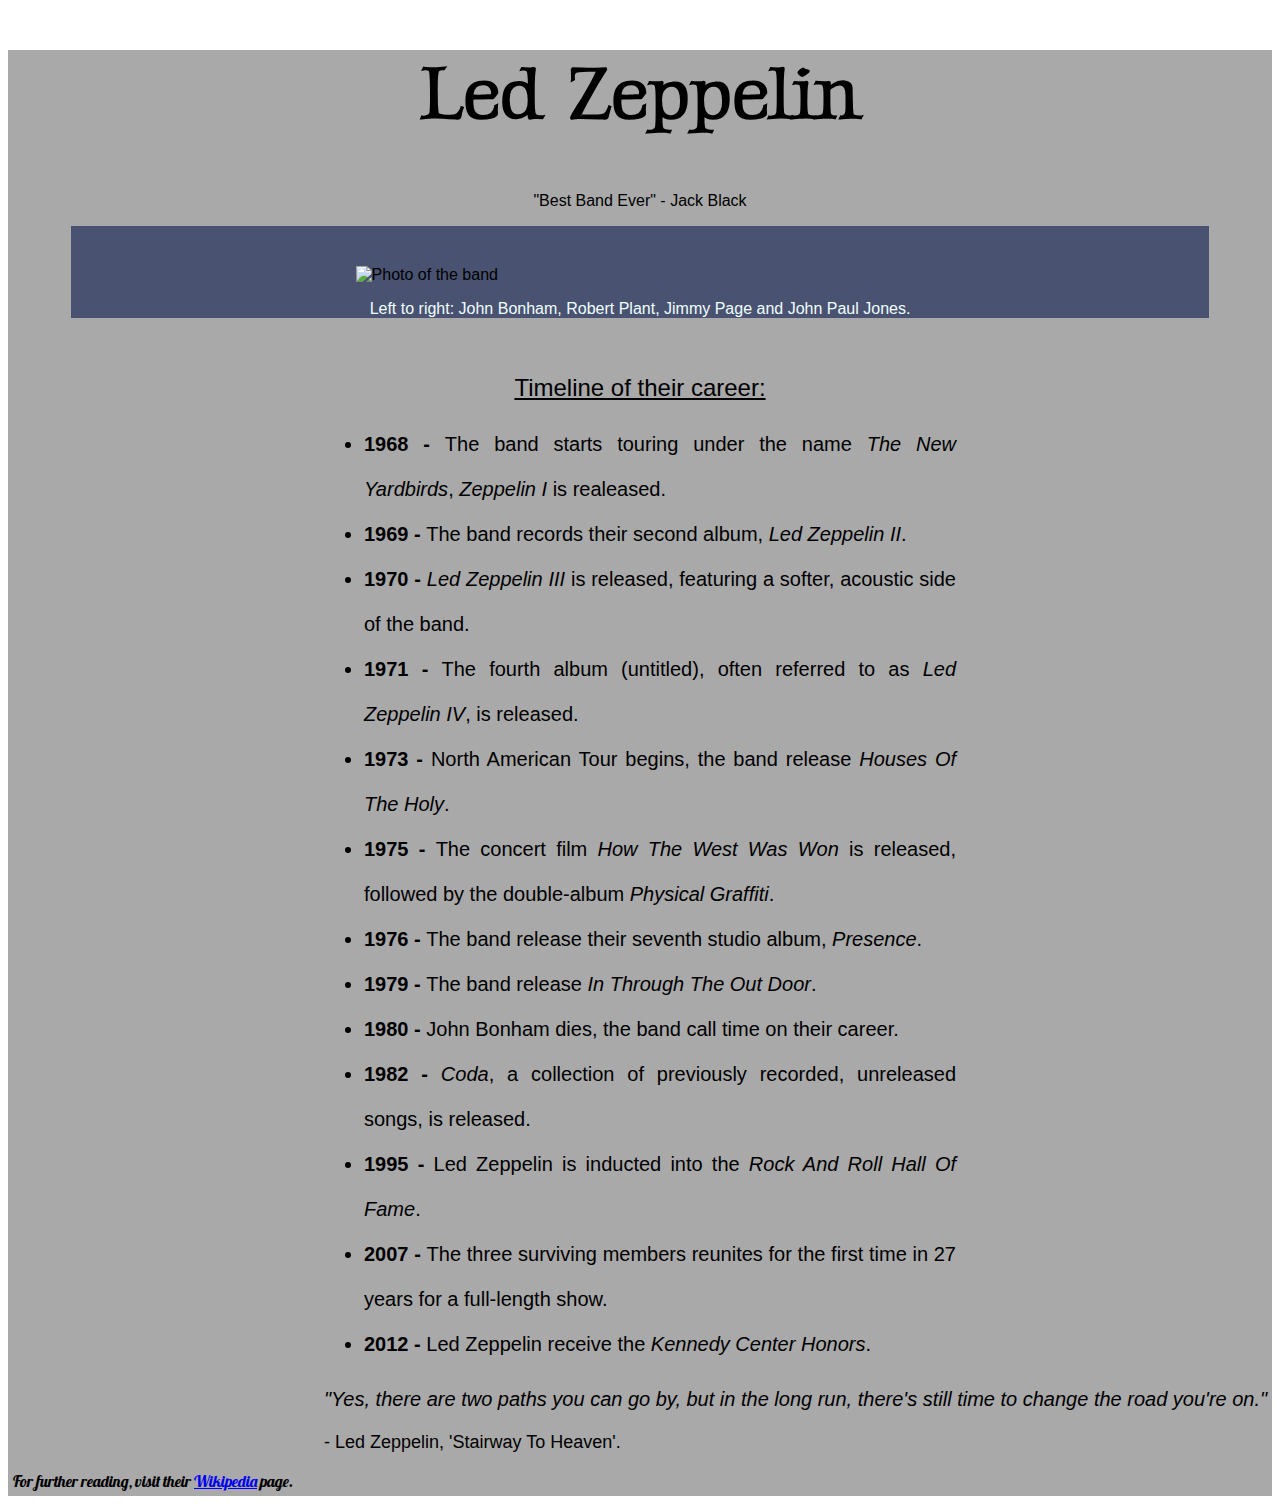
==== index.html @ 07f4b757 "Rename Tribute-Page.html to index.html" ====
<!DOCTYPE html>
<html lang="en">

<link rel="stylesheet" href="tribute.css">
<link href="https://fonts.googleapis.com/css2?family=Gideon+Roman&family=Lobster&display=swap" rel="stylesheet">

<head>
    <meta charset="UTF-8" />
    <meta http-equiv="X-UA-Compatible" content="IE=edge" />
    <meta name="viewport" content="width=device-width, initial-scale=1.0" />
    <title>Tribute Page</title>
</head>

<body id="main">
    <div id="body-div">
        <h1 id="title">Led Zeppelin</h1>
        <p id="tribute-info">"Best Band Ever" - Jack Black</p>
        <div id="img-div">
            <img id="image"
                src="https://media.pitchfork.com/photos/5cd2e98393a536660f1ed572/4:3/w_2000,h_1500,c_limit/Led-Zeppelin.jpg"
                alt="Photo of the band">
            <p id="img-caption">Left to right: John Bonham, Robert Plant, Jimmy Page and John Paul Jones.</p>
        </div>
        <div id="timeline-div">
            <h2 id="timeline-heading"><u>Timeline of their career:</u></h2>
            <ul id="timeline-list">
                <li><strong>1968 - </strong>The band starts touring under the name <i>The New Yardbirds</i>, <i>Zeppelin
                        I</i> is realeased.</li>
                <li><strong>1969 - </strong>The band records their second album, <i>Led Zeppelin II</i>.</li>
                <li><strong>1970 - </strong><i>Led Zeppelin III</i> is released, featuring a softer, acoustic side of
                    the band.</li>
                <li><strong>1971 - </strong>The fourth album (untitled), often referred to as <i>Led Zeppelin IV</i>, is
                    released.</li>
                <li><strong>1973 - </strong>North American Tour begins, the band release <i>Houses Of The Holy</i>.</li>
                <li><strong>1975 - </strong>The concert film <i>How The West Was Won</i> is released, followed by the
                    double-album <i>Physical Graffiti</i>.</li>
                <li><strong>1976 - </strong>The band release their seventh studio album, <i>Presence</i>.</li>
                <li><strong>1979 - </strong>The band release <i>In Through The Out Door</i>.</li>
                <li><strong>1980 - </strong>John Bonham dies, the band call time on their career.</li>
                <li><strong>1982 - </strong><i>Coda</i>, a collection of previously recorded, unreleased songs, is
                    released.</li>
                <li><strong>1995 - </strong>Led Zeppelin is inducted into the <i>Rock And Roll Hall Of Fame</i>.</li>
                <li><strong>2007 - </strong>The three surviving members reunites for the first time in 27 years for a
                    full-length show.</li>
                <li><strong>2012 - </strong>Led Zeppelin receive the <i>Kennedy Center Honors</i>.</li>
            </ul>
            <p id="quote"><i>"Yes, there are two paths you can go by, but in the long run, there's still time to change
                    the
                    road you're on."</i></p>
            <p style="font-size: 18px;"> - Led Zeppelin, 'Stairway To Heaven'.</p>
        </div>
        <p id="footer">For further reading, visit their <a class="tribute-link" target="_blank"
                href="https://en.wikipedia.org/wiki/Led_Zeppelin">Wikipedia</a> page.</p>
    </div>
</body>

</html>
---- tribute.css ----
.tribute-link:hover {
  background-color: brown;
  color: goldenrod;
}
#body-div {
  font-family: "Lucida Sans", "Lucida Sans Regular", "Lucida Grande",
    "Lucida Sans Unicode", Verdana, sans-serif;
  height: 100%;
  background-color: darkgray;
  position: relative;
  margin: auto;
}
#title {
  font-family: "Gideon Roman", Georgia, Times, "Times New Roman", serif;
  font-weight: 800;
  font-size: 75px;
  text-align: center;
}
#tribute-info {
  text-align: center;
}
#image {
  width: 50%;
  height: 40%;
  position: relative;
  margin-left: 25%;
  margin-right: 25%;
}
#img-div {
  width: 90%;
  background-color: #495371;
  position: relative;
  margin: auto;
  padding-top: 40px;
}
#img-caption {
  color: azure;
  text-align: center;
  margin-bottom: 5%;
}
#timeline-heading {
  text-align: center;
  font-weight: 400;
}
#timeline-div {
  width: 50%;
  position: relative;
  margin-left: 25%;
  margin-right: 25%;
}
#timeline-list {
  text-align: justify;
  font-size: 20px;
  line-height: 45px;
}
#quote {
  width: 1000px;
  font-size: 20px;
  line-height: 25px;
}
#footer {
  font-family: "Lobster", sans-serif;
  position: relative;
  padding-bottom: 5px;
  padding-left: 5px;
}
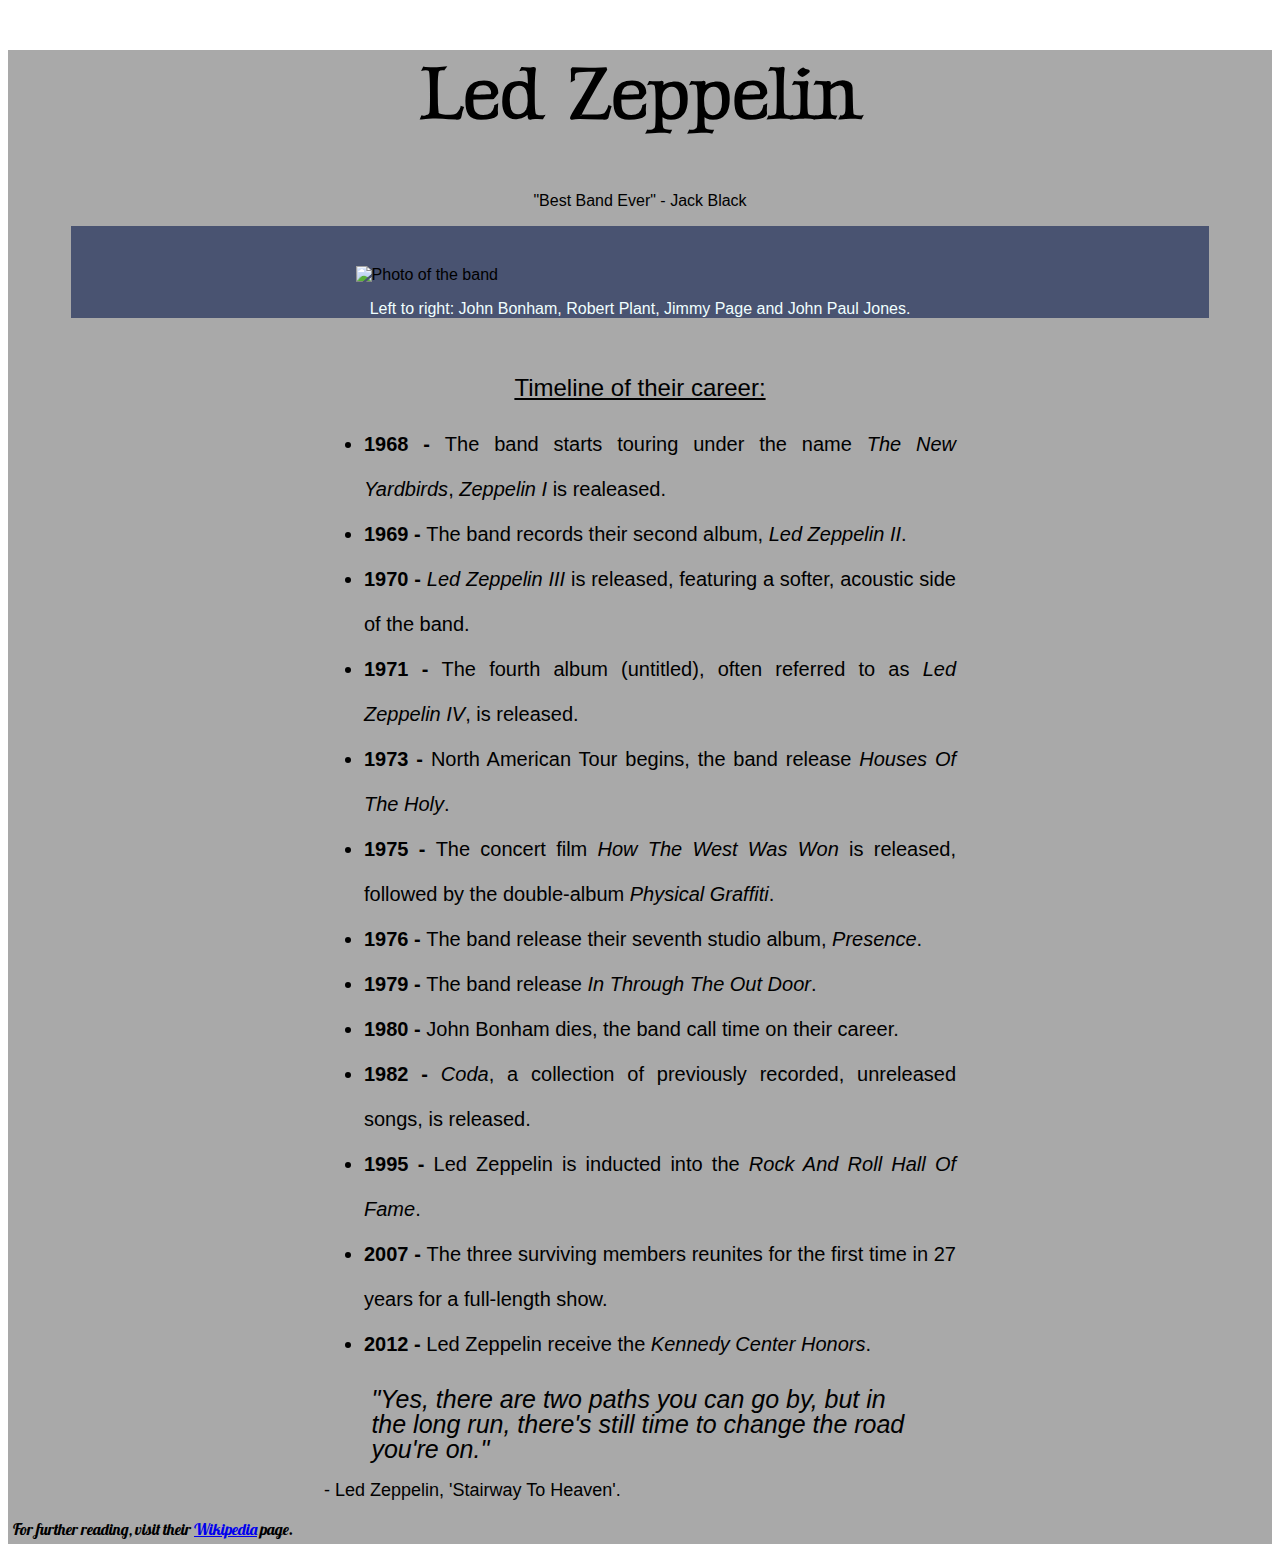
==== commit 98e62be0: "Fixed id="quote" for different size screens." ====
--- a/index.html
+++ b/index.html
@@ -54,4 +54,4 @@
     </div>
 </body>
 
-</html>
+</html>--- a/tribute.css
+++ b/tribute.css
@@ -54,8 +54,10 @@
   line-height: 45px;
 }
 #quote {
-  width: 1000px;
-  font-size: 20px;
+  position: relative;
+  margin: auto;
+  width: 85%;
+  font-size: 25px;
   line-height: 25px;
 }
 #footer {
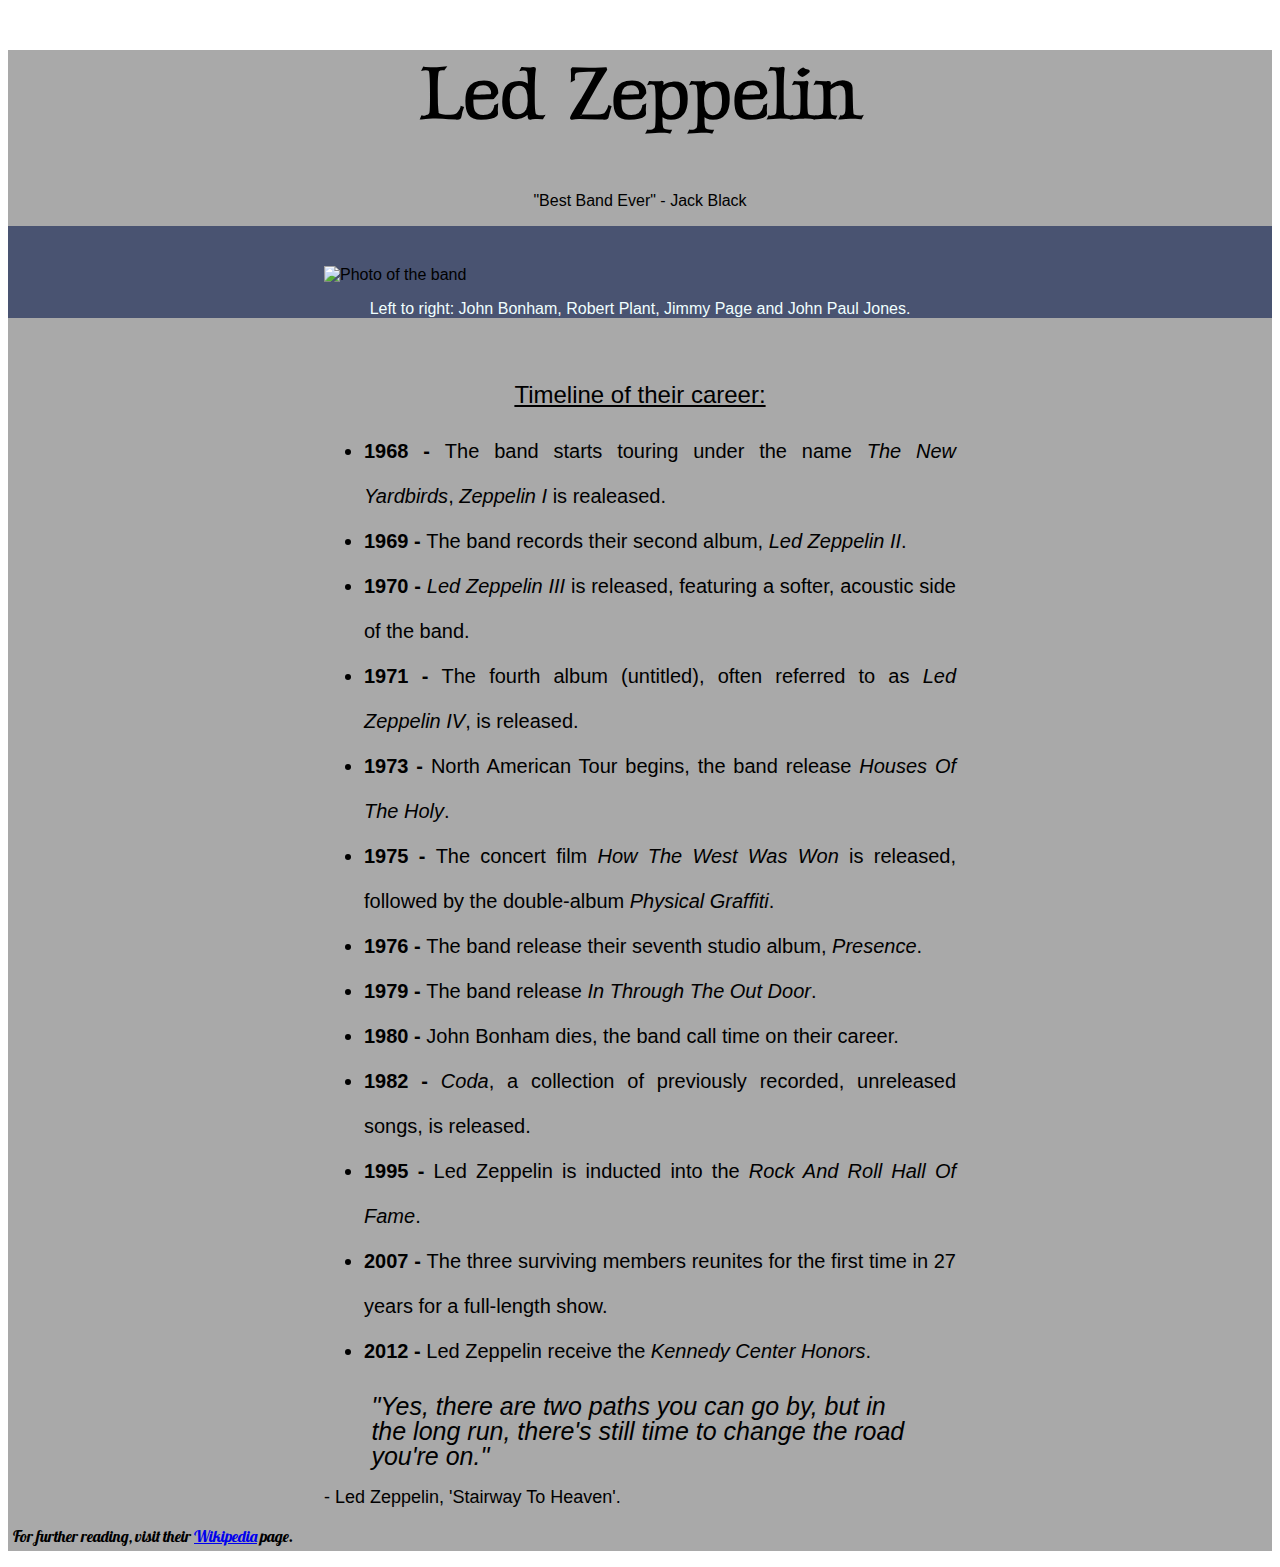
==== commit 39e9b784: "changed to id from class for "tribute-link"" ====
--- a/index.html
+++ b/index.html
@@ -49,7 +49,7 @@
                     road you're on."</i></p>
             <p style="font-size: 18px;"> - Led Zeppelin, 'Stairway To Heaven'.</p>
         </div>
-        <p id="footer">For further reading, visit their <a class="tribute-link" target="_blank"
+        <p id="footer">For further reading, visit their <a id="tribute-link" target="_blank"
                 href="https://en.wikipedia.org/wiki/Led_Zeppelin">Wikipedia</a> page.</p>
     </div>
 </body>
--- a/tribute.css
+++ b/tribute.css
@@ -1,4 +1,4 @@
-.tribute-link:hover {
+#tribute-link:hover {
   background-color: brown;
   color: goldenrod;
 }
@@ -20,14 +20,12 @@
   text-align: center;
 }
 #image {
-  width: 50%;
-  height: 40%;
   position: relative;
+  max-width: 50%;
   margin-left: 25%;
   margin-right: 25%;
 }
 #img-div {
-  width: 90%;
   background-color: #495371;
   position: relative;
   margin: auto;
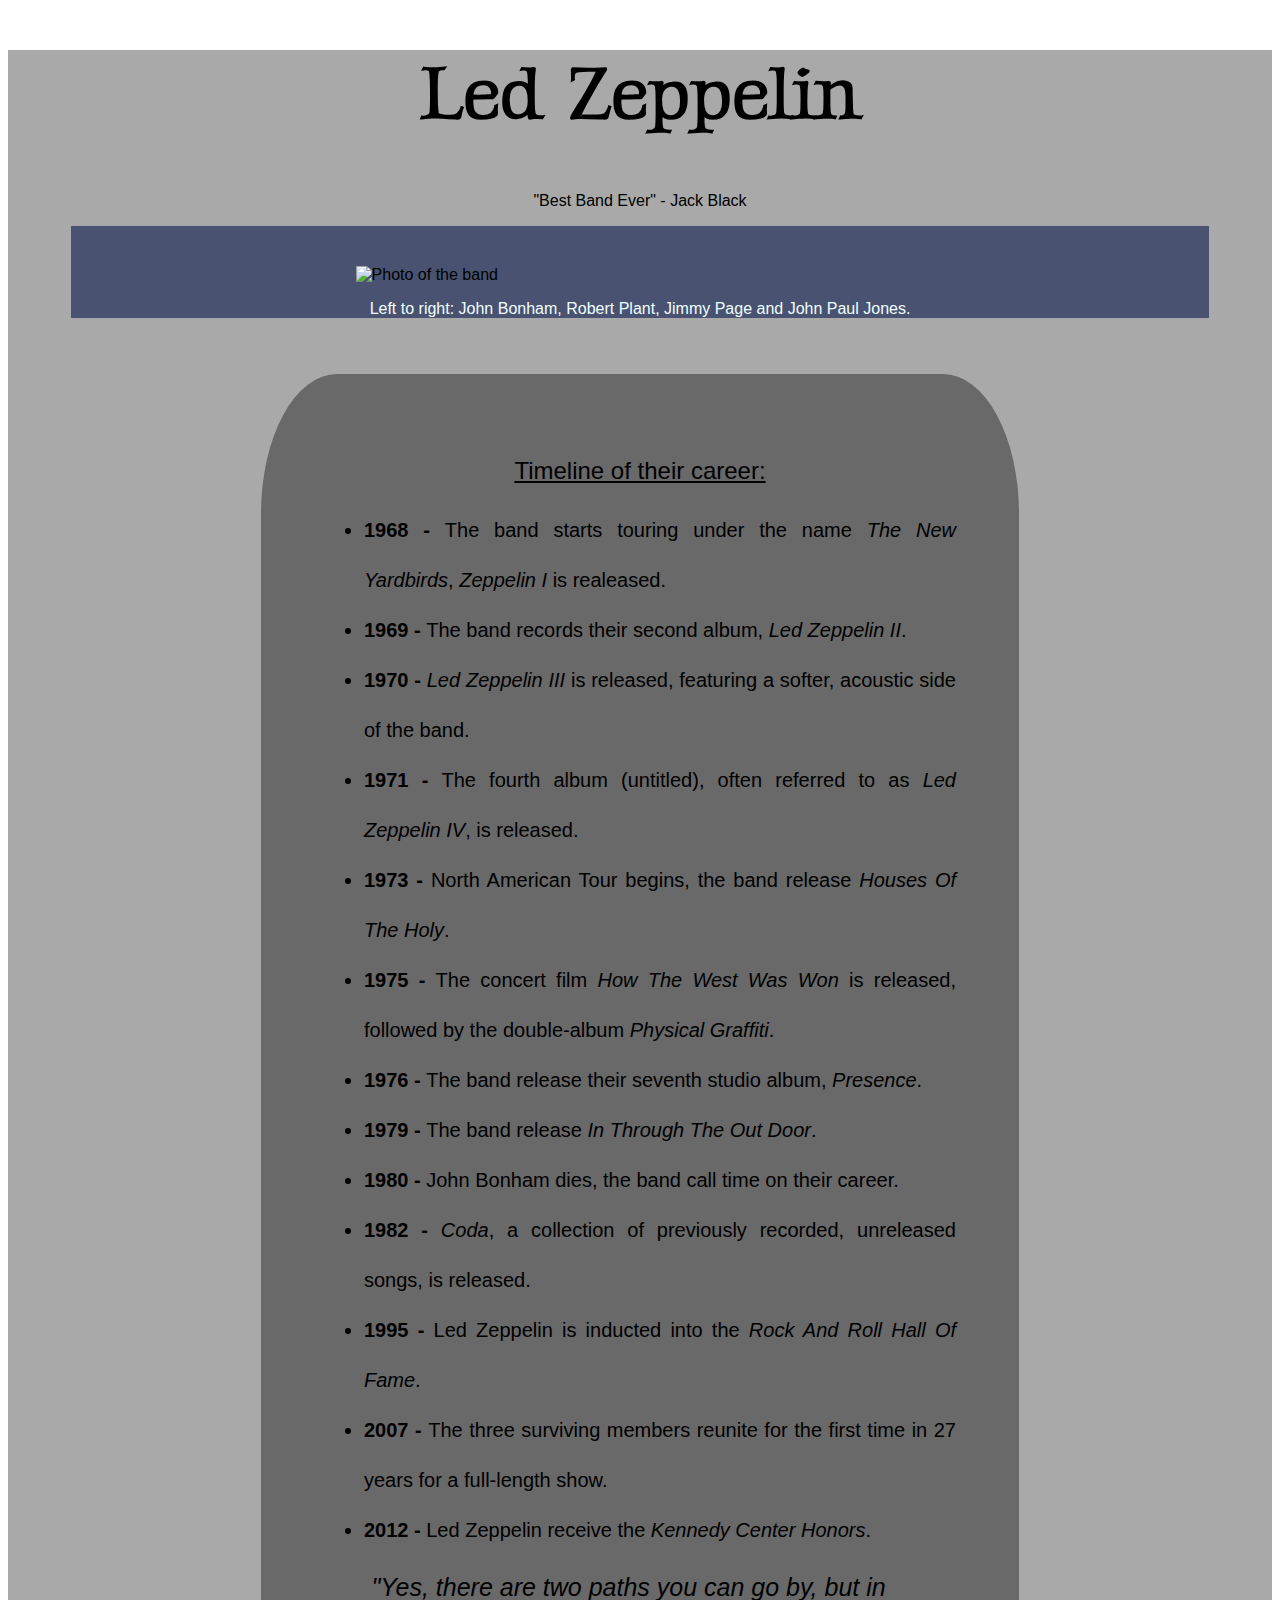
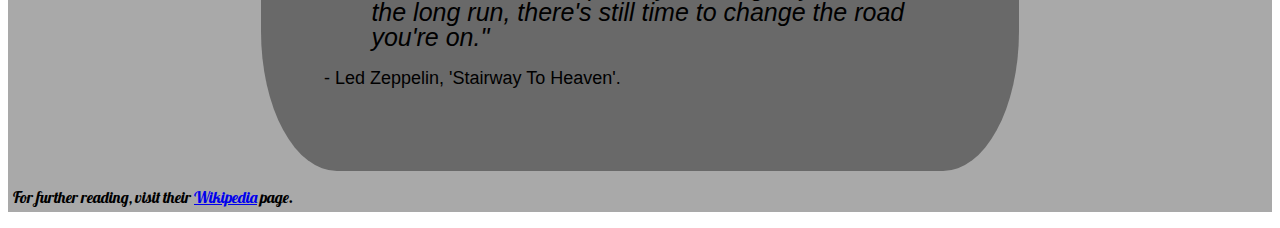
==== commit 5214c747: "Fixed a typo" ====
--- a/index.html
+++ b/index.html
@@ -40,7 +40,7 @@
                 <li><strong>1982 - </strong><i>Coda</i>, a collection of previously recorded, unreleased songs, is
                     released.</li>
                 <li><strong>1995 - </strong>Led Zeppelin is inducted into the <i>Rock And Roll Hall Of Fame</i>.</li>
-                <li><strong>2007 - </strong>The three surviving members reunites for the first time in 27 years for a
+                <li><strong>2007 - </strong>The three surviving members reunite for the first time in 27 years for a
                     full-length show.</li>
                 <li><strong>2012 - </strong>Led Zeppelin receive the <i>Kennedy Center Honors</i>.</li>
             </ul>
@@ -54,4 +54,4 @@
     </div>
 </body>
 
-</html>+</html>
--- a/tribute.css
+++ b/tribute.css
@@ -20,15 +20,19 @@
   text-align: center;
 }
 #image {
+  display: block;
   position: relative;
-  max-width: 50%;
-  margin-left: 25%;
-  margin-right: 25%;
+  max-width: 700px;
+  width: 50%;
+  height: auto;
+  margin-left: auto;
+  margin-right: auto;
 }
 #img-div {
   background-color: #495371;
   position: relative;
-  margin: auto;
+  margin-left: 5%;
+  margin-right: 5%;
   padding-top: 40px;
 }
 #img-caption {
@@ -41,15 +45,18 @@
   font-weight: 400;
 }
 #timeline-div {
+  background-color: dimgray;
   width: 50%;
   position: relative;
-  margin-left: 25%;
-  margin-right: 25%;
+  margin-left: 20%;
+  margin-right: 20%;
+  padding: 5%;
+  border-radius: 10%;
 }
 #timeline-list {
   text-align: justify;
   font-size: 20px;
-  line-height: 45px;
+  line-height: 50px;
 }
 #quote {
   position: relative;
@@ -64,3 +71,17 @@
   padding-bottom: 5px;
   padding-left: 5px;
 }
+#image:hover {
+  width: 60%;
+  height: auto;
+}
+li:hover {
+  background-color: rgba(245, 250, 175, 0.5);
+  line-height: 60px;
+  color: azure;
+}
+#quote:hover {
+  padding: 5%;
+  border-radius: 10%;
+  background-color: rgba(245, 250, 175, 0.5)
+}